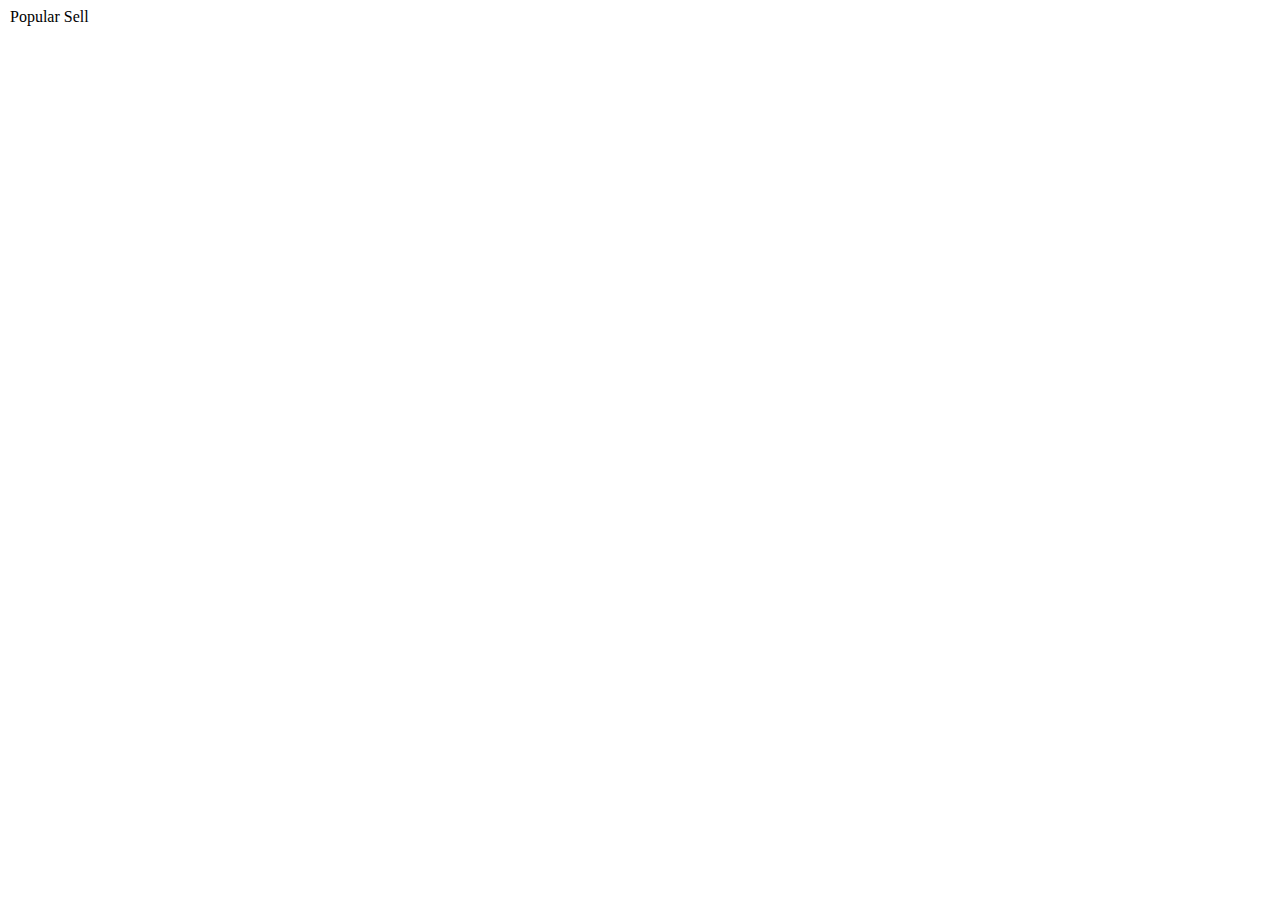
==== pages/product-details-page.html @ efd56e7f "Merge pull request #2 from RaquelAlves01/product-details" ====
<!DOCTYPE html>
<html lang="en-ca">
<head>
  <meta charset="utf-8">
  <title>Rubikas | Product Page</title>
  <meta name="viewport" content="width=device-width,initial-scale=1">
  <link rel="icon" type="img/ico" href="../images/favicon.ico">
  <script src="../common/patternbot.js"></script>
</head>
<body>

  <script type="application/json" data-pattern="header/header"></script>

  <main class="pad-t-2 pad-b-2">
    <section class="grid island">
      <div class="unit xs-1 s-1 m-1 l-3-4 xl-3-4">
        <script type="application/json" data-pattern="card/icon-card">
          {
            "h3": "Party Cubes",
            "span": "$19.99",
            "dd:nth-child(4)": "12345678910",
            "p": "Ever since the original magic cube was created, many creators have been inspired by it and are always able to come up with a more innovative shaped cube. Now of course, not all cubes found in our store in itself can be consituted as a cube. For a cube is a symmetrical three-dimensional shape contained by six equal squares. However, you can drop the cube, but they will always be magical."
          }
        </script>
      </div>
      <div class="unit xs-1 s-1 m-1 l-1-4 xl-1-4">
        <div class="filter gutter pad-t pad-b">
          <div class="filter-section">
            <div class="filter-price">
              <div class="filter-section-title pad-t">
                <legend class="pad-t-1-2 pad-b-1-2 bold tera gutter">Popular Sell</legend>
              </div>
                <div class="popular-scroll">
                  <script type="application/json" data-pattern="card/popular-sell">
                    {
                      "img[src]":"../images/three-by-three-by-three.jpg",
                      "h3": "3x3x3",
                      "span": "$14.99"
                    }
                  </script>
                  <script type="application/json" data-pattern="card/popular-sell">
                    {
                      "img[src]":"../images/pyramid-rubik.jpg",
                      "h3": "Pyramid Rubik",
                      "span": "$14.99"
                    }
                  </script>
                </div>
              </div>
            </div>
        </div>
      </div>
    </section>
  </main>

  <script type="application/json" data-pattern="footer/footer"></script>



</body>
</html>
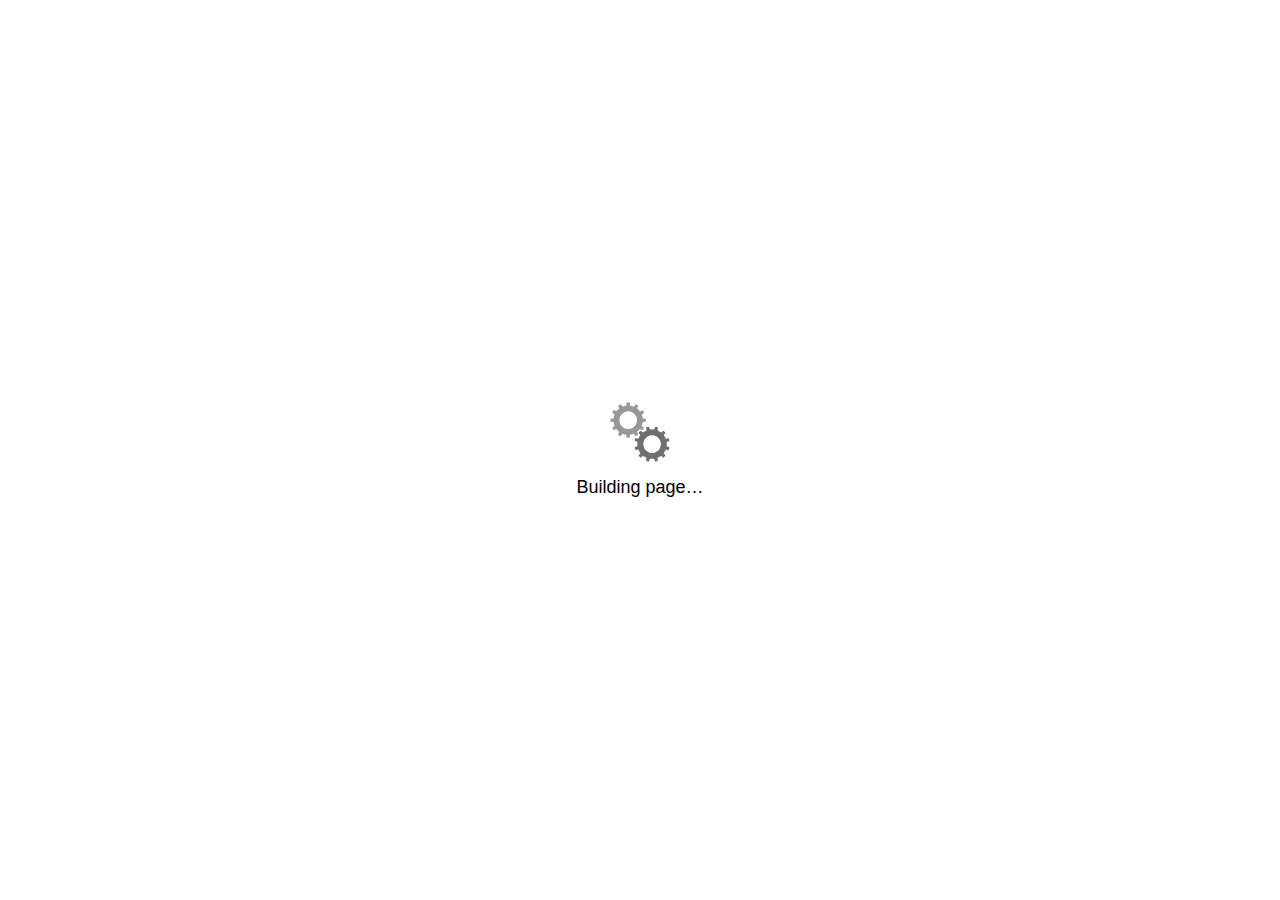
==== commit e336233c: "Add link to product detail-page" ====
--- a/pages/product-details-page.html
+++ b/pages/product-details-page.html
@@ -2,7 +2,7 @@
 <html lang="en-ca">
 <head>
   <meta charset="utf-8">
-  <title>Rubikas | Product Page</title>
+  <title>Rubikas | Product Details</title>
   <meta name="viewport" content="width=device-width,initial-scale=1">
   <link rel="icon" type="img/ico" href="../images/favicon.ico">
   <script src="../common/patternbot.js"></script>
